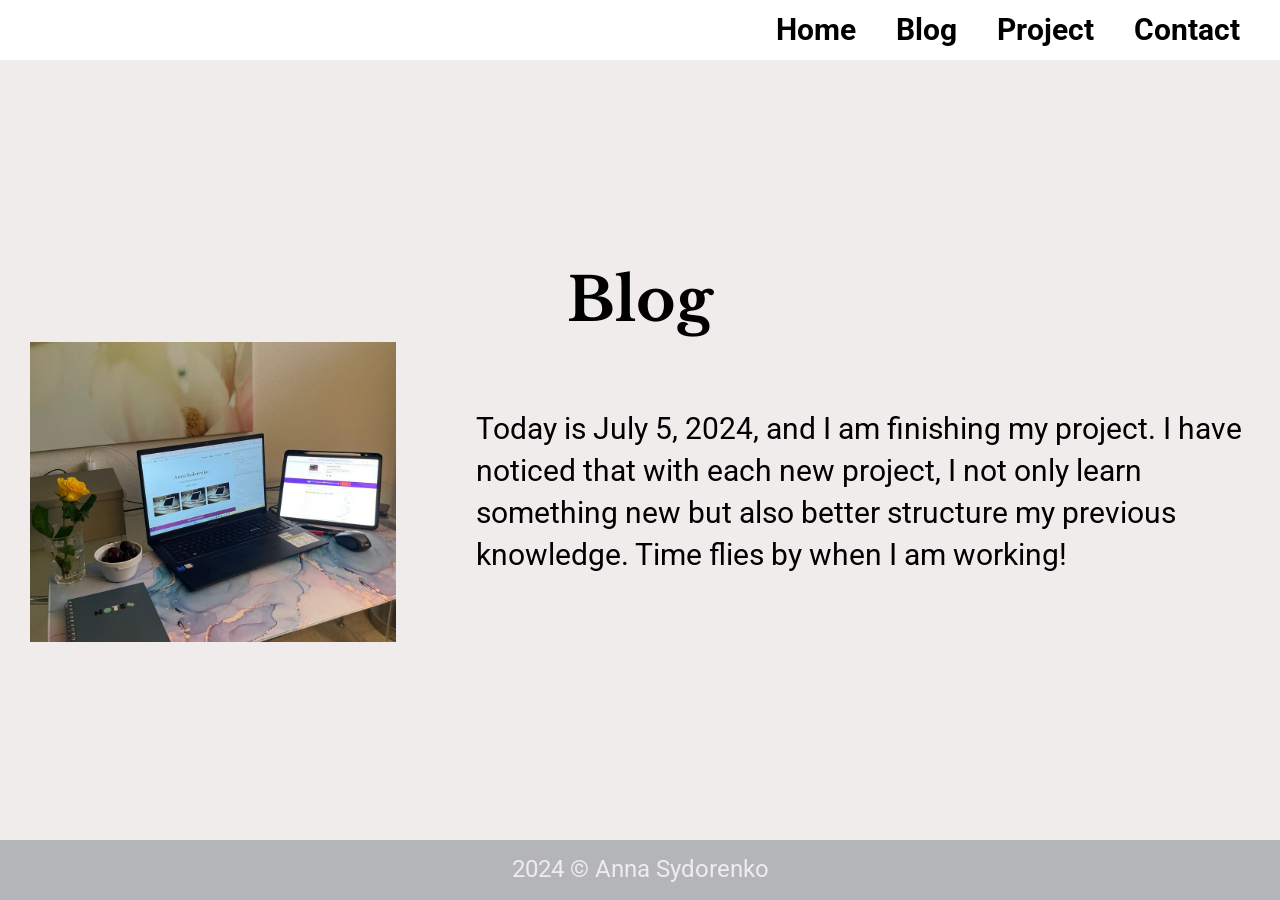
==== blog.html @ 008c2d21 "Add files via upload" ====
<!DOCTYPE html>
<html lang="en">

<head>
  <meta charset="UTF-8">
  <meta name="viewport" content="width=device-width, initial-scale=1.0">
  <title>Document</title>

  <link rel="preconnect" href="https://fonts.googleapis.com">
  <link rel="preconnect" href="https://fonts.gstatic.com" crossorigin>
  <link
    href="https://fonts.googleapis.com/css2?family=Roboto:ital,wght@0,100;0,300;0,400;0,500;0,700;0,900;1,100;1,300;1,400;1,500;1,700;1,900&display=swap"
    rel="stylesheet">
  <link rel="preconnect" href="https://fonts.googleapis.com">
  <link rel="preconnect" href="https://fonts.gstatic.com" crossorigin>
  <link href="https://fonts.googleapis.com/css2?family=Libre+Baskerville:wght@700&display=swap" rel="stylesheet">
  <link rel="stylesheet" href="css/app.css">

</head>

<body>
  <header>
    <div class="container">
      <ul>
        <li>
          <a href="index.html">Home</a>
        </li>
        <li>
          <a href="blog.html">Blog</a>
        </li>
        <li>
          <a href="project.html">Project</a>
        </li>
        <li>
          <a href="contact.html">Contact</a>
        </li>
      </ul>
    </div>
  </header>
  <section class="content">
    <section class="blog">
      <div class="container">
        <h1>Blog</h1>
        <div class="blog-row">
          <div class="img"><img src="images/blog-01.jpg" alt="blog"></div>
          <div class="text">
            Today is July 5, 2024, and I am finishing my project. I have noticed that with each new project, I not only
            learn
            something new but also better structure my previous knowledge. Time flies by when I am working!
          </div>
        </div>
      </div>
    </section>
  </section>
  <footer>
    <div class="container">
      <p> 2024 &copy; Anna Sydorenko </p>
    </div>
  </footer>
</body>

</html>
---- css/app.css ----
* {
  margin: 0;
  padding: 0;
  border: 0;
  font-size: 100%;
  vertical-align: baseline;
  box-sizing: border-box;
}

ol,
ul {
  list-style: none;
}

a:focus,
a:active {
  color: inherit;
  outline: 0;
  text-decoration: none;
}

a:hover {
  color: inherit;
  text-decoration: none;
}

img {
  transition: all 0.3s ease;
  max-width: 100%;
  vertical-align: bottom;
}

body {
  background: #fff;
  color: #000;
  font-family: "Roboto", sans-serif;
  font-weight: 400;
  font-style: normal;
  font-size: 30px;
  line-height: 1.4;
  transition: 0s;
}

h1,
h2 {
  font-family: "Libre Baskerville", serif;
  font-weight: 700;
  font-style: normal;
  text-align: center;
}

h1 {
  font-size: 60px;
}

section {
  padding: 0;
  display: flex;
  align-items: center;
  min-height: calc(100vh - 120px);
}

.content {
  overflow: hidden;
  display: block;
  min-height: auto;
}

.container {
  padding: 0 15px;
  margin: 0 auto;
  width: calc(100% - 30px);
}

header {
  height: 60px;
  display: flex;
  align-items: center;
}

header ul {
  display: flex;
  justify-content: end;
}

header ul li {
  margin-left: 20px;
}

header ul li a {
  font-size: 30px;
  color: #000;
  font-weight: bold;
  padding: 10px;
  text-decoration: none;
}
header ul li a:hover {
  text-decoration: underline;
}
.home {
  padding: 0;
  display: flex;
  align-items: center;
}

.home .home-row {
  max-width: 1200px;
  margin: 40px auto 0;
  display: flex;
  justify-content: space-between;
  flex-wrap: wrap;
}

.home .home-row div {
  width: calc((100% / 3) - 15px);
}
.home p {
  text-align: center;
  margin: 10px 0;
  font-size: 40px;
}

.home .home-row img {
  width: 100%;
  height: 300px;
  object-fit: cover;
  object-position: center;
  filter: grayscale(60%);
}
.home .home-row div:hover img {
  cursor: pointer;
  filter: grayscale(0);
}

.blog {
  background: #f0ecec;
}

.blog .blog-row {
  display: flex;
  justify-content: space-between;
  align-items: center;
  flex-wrap: wrap;
}
.blog .blog-row .img {
  width: 30%;
}
.blog .blog-row img {
  width: 100%;
  height: 300px;
  object-fit: cover;
  object-position: center;
}
.blog .blog-row .text {
  width: calc(70% - 80px);
}

.project .project-row {
  display: flex;
  justify-content: space-between;
  flex-wrap: wrap;
  margin: 30px 0 0 0;
}

.project .project-row div {
  width: calc((100% / 4) - 10px);
  margin-bottom: 10px;
}
.project p {
  text-align: center;
}
.project .project-row img {
  width: 100%;
  height: 250px;
  object-fit: cover;
  object-position: center;
}

.contact {
  position: relative;
}

.contact:before {
  content: "";
  position: absolute;
  background: url(../images/contact-01.png) center no-repeat;
  width: 100%;
  height: 100%;
  top: 0;
  left: 0;
  z-index: -1;
  opacity: 0.6;
}
.contact .container {
  display: flex;
  flex-direction: column;
  align-items: center;
  justify-content: center;
}
.contact .contact-block {
  border-radius: 20px;
  background: #fff;
  margin: 100px auto 0;
  padding: 20px;
  font-size: 20px;
  box-shadow: 0 0 10px 1px rgba(0, 0, 0, 0.36);
}
.contact a {
  display: block;
}

footer {
  height: 60px;
  display: flex;
  align-items: center;
  text-align: center;
  background: #b3b5b9;
  color: #f0ecec;
  font-size: 24px;
}
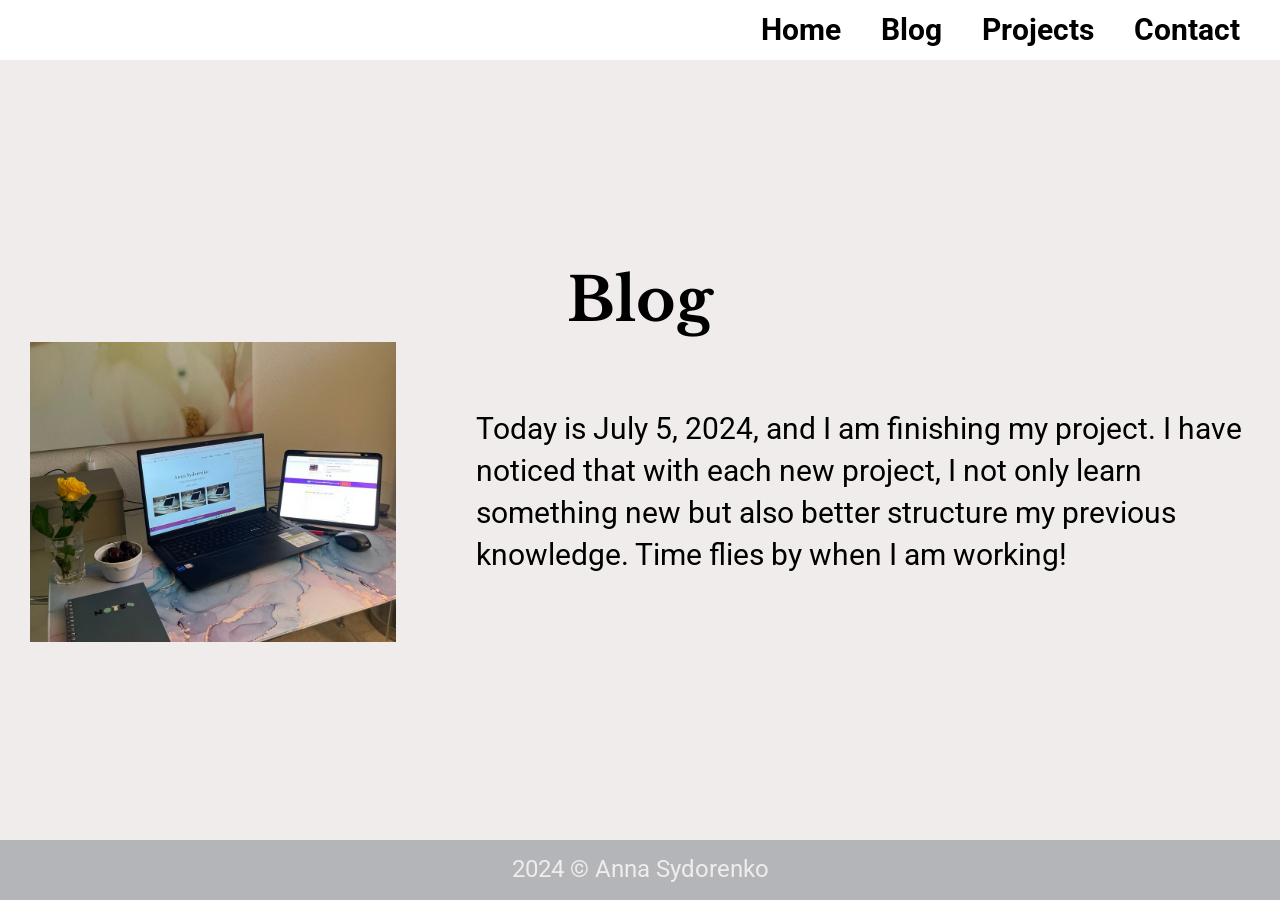
==== commit 643df83c: "Update blog.html" ====
--- a/blog.html
+++ b/blog.html
@@ -29,7 +29,7 @@
           <a href="blog.html">Blog</a>
         </li>
         <li>
-          <a href="project.html">Project</a>
+          <a href="project.html">Projects</a>
         </li>
         <li>
           <a href="contact.html">Contact</a>
@@ -59,4 +59,4 @@
   </footer>
 </body>
 
-</html>+</html>
